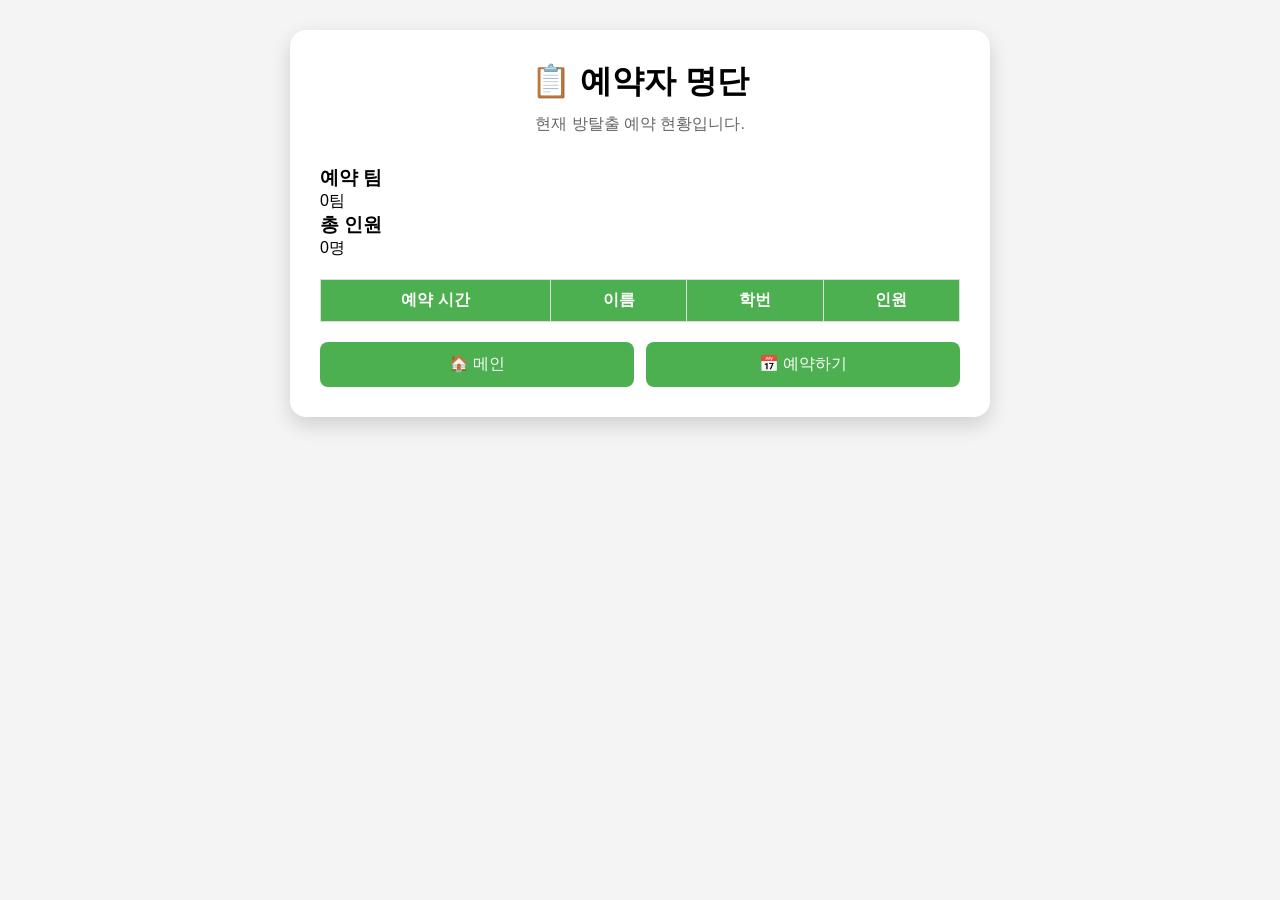
==== list/index.html @ 3ef57c8f "Add files via upload" ====
<!DOCTYPE html>
<html lang="ko">

<head>

    <meta charset="UTF-8">
    <meta name="viewport" content="width=device-width, initial-scale=1.0">

    <title>예약자 명단</title>

    <link rel="icon" href="../favicon.ico">
    <link rel="stylesheet" href="../style.css">

</head>

<body>

    <div class="container">

        <h1>📋 예약자 명단</h1>

        <p class="subtitle">
            현재 방탈출 예약 현황입니다.
        </p>

        <div class="summary">

            <div class="summary-card">

                <h3>예약 팀</h3>

                <span id="teamCount">
                    0팀
                </span>

            </div>

            <div class="summary-card">

                <h3>총 인원</h3>

                <span id="peopleCount">
                    0명
                </span>

            </div>

        </div>

        <table>

            <thead>

                <tr>

                    <th>예약 시간</th>
                    <th>이름</th>
                    <th>학번</th>
                    <th>인원</th>

                </tr>

            </thead>

            <tbody id="tableBody">

            </tbody>

        </table>

        <div class="button-group">

            <button type="button" onclick="location.href='../'">
                🏠 메인
            </button>

            <button type="button" onclick="location.href='../reservation/'">
                📅 예약하기
            </button>

        </div>

    </div>

    <script src="script.js"></script>

</body>

</html>
---- style.css ----
/* ===========================
   기본 설정
=========================== */

*{
    margin:0;
    padding:0;
    box-sizing:border-box;
}

body{
    font-family:Arial, Helvetica, sans-serif;
    background:#f4f4f4;
    display:flex;
    justify-content:center;
    align-items:flex-start;
    min-height:100vh;
    padding:30px 15px;

    user-select:none;
    -webkit-user-select:none;
    -moz-user-select:none;
    -ms-user-select:none;
}

input,
textarea,
select{
    user-select:text;
    -webkit-user-select:text;
}

/* ===========================
   컨테이너
=========================== */

.container{
    width:100%;
    max-width:700px;

    background:white;

    padding:30px;

    border-radius:16px;

    box-shadow:0 8px 20px rgba(0,0,0,.15);
}

/* ===========================
   제목
=========================== */

h1,
h2{
    text-align:center;
    margin-bottom:10px;
}

.subtitle{
    text-align:center;
    color:#666;
    margin-bottom:30px;
}

/* ===========================
   메인 메뉴
=========================== */

.menu{

    display:flex;
    flex-direction:column;

    gap:20px;

}

.card{

    background:white;

    border:2px solid #4CAF50;

    border-radius:16px;

    padding:25px;

    cursor:pointer;

    transition:.2s;

    box-shadow:0 4px 12px rgba(0,0,0,.12);

}

.card:hover{

    transform:translateY(-5px);

    box-shadow:0 10px 22px rgba(0,0,0,.18);

    background:#4CAF50;

    color:white;

}

.icon{

    font-size:42px;

    margin-bottom:15px;

}

.card-title{

    font-size:24px;

    font-weight:bold;

    margin-bottom:10px;

}

.card-desc{

    line-height:1.6;

    opacity:.9;

}

/* ===========================
   입력폼
=========================== */

label{

    display:block;

    margin-top:18px;

    margin-bottom:6px;

    font-weight:bold;

}

input,
select{

    width:100%;

    padding:12px;

    border:1px solid #ccc;

    border-radius:8px;

    font-size:16px;

}

input:focus,
select:focus{

    outline:none;

    border-color:#4CAF50;

}

/* ===========================
   버튼
=========================== */

button{

    width:100%;

    margin-top:20px;

    padding:12px;

    border:none;

    border-radius:8px;

    background:#4CAF50;

    color:white;

    font-size:16px;

    cursor:pointer;

    transition:.2s;

}

button:hover{

    background:#43a047;

}

.button-group{

    display:flex;

    gap:10px;

}

.button-group button{

    margin-top:20px;

}

/* ===========================
   결과창
=========================== */

#result{

    margin-top:25px;

    padding:15px;

    background:#f5f5f5;

    border-radius:8px;

    text-align:center;

    line-height:1.8;

}

/* ===========================
   표
=========================== */

table{

    width:100%;

    margin-top:20px;

    border-collapse:collapse;

}

th{

    background:#4CAF50;

    color:white;

}

th,
td{

    border:1px solid #ddd;

    padding:10px;

    text-align:center;

}

tr:nth-child(even){

    background:#fafafa;

}

tr:hover{

    background:#eef8ee;

}

/* ===========================
   모바일
=========================== */

@media(max-width:600px){

    .container{

        padding:20px;

    }

    .card{

        padding:20px;

    }

    .card-title{

        font-size:22px;

    }

    .icon{

        font-size:38px;

    }

    .button-group{

        flex-direction:column;

    }

    table{

        font-size:14px;

    }

    th,
    td{

        padding:8px;

    }

}

/* ===========================
   예약 페이지
=========================== */

.form-card{

    background:#fff;

    border:1px solid #ddd;

    border-radius:16px;

    padding:25px;

    margin-bottom:20px;

    box-shadow:0 4px 12px rgba(0,0,0,.08);

}

.form-card label:first-child{
    margin-top:0;
}

.button-group{

    display:flex;

    gap:12px;

}

.button-group button{

    flex:1;

}

#result{

    margin:20px 0;

    padding:15px;

    border-radius:10px;

    background:#f8f8f8;

    text-align:center;

    min-height:24px;

}
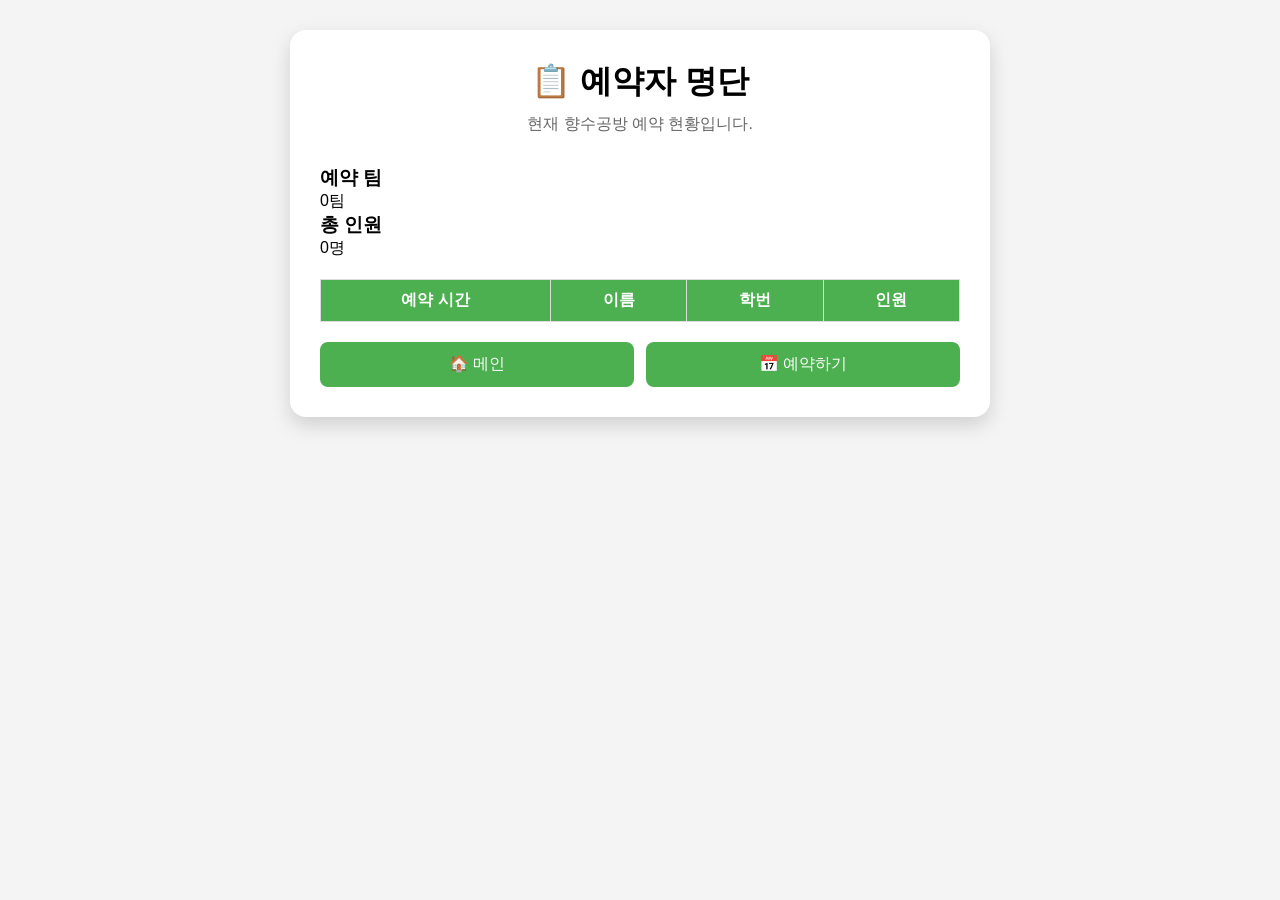
==== commit 31f3cf34: "A" ====
--- a/list/index.html
+++ b/list/index.html
@@ -20,7 +20,7 @@
         <h1>📋 예약자 명단</h1>
 
         <p class="subtitle">
-            현재 방탈출 예약 현황입니다.
+            현재 향수공방 예약 현황입니다.
         </p>
 
         <div class="summary">
